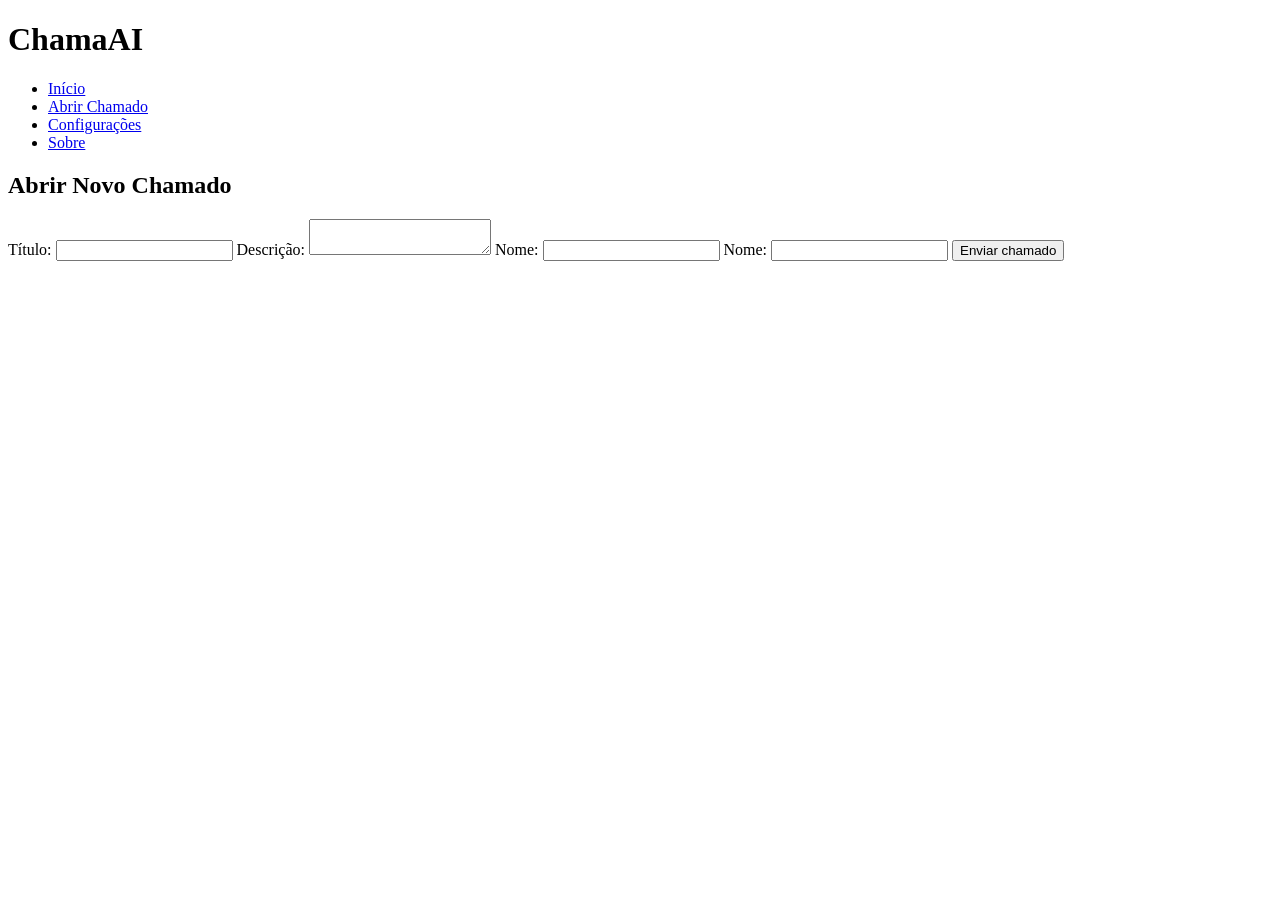
==== abrir-chamado.html @ 4b24a87b "implementando adicionar chamado" ====
<!DOCTYPE html>
<html lang="pt-BR">

<head>
    <meta charset="UTF-8">
    <title>ChamaAI</title>
</head>

<body>
    <header>
        <h1>ChamaAI</h1>
        <nav>
            <ul>
                <li><a href="/index.html">Início</a></li>
                <li><a href="/abrir-chamado.html">Abrir Chamado</a></li>
                <li><a href="#">Configurações</a></li>
                <li><a href="#">Sobre</a></li>
            </ul>
        </nav>
    </header>

    <main>
        <h2>Abrir Novo Chamado</h2>

        <section>
            <form action="/enviar-dados" method="post">
                <label for="titulo">Título:</label>
                <input type="text" id="titulo"/>

                <label for="desc">Descrição:</label>
                <textarea id="nome"></textarea>

                <label for="nome">Nome:</label>
                <input type="text" id="nome"/>

                <label for="nome">Nome:</label>
                <input type="text" id="nome"/>

                <button type="submit">Enviar chamado</button>
            </form>
        </section>
    </main>
</body>

</html>
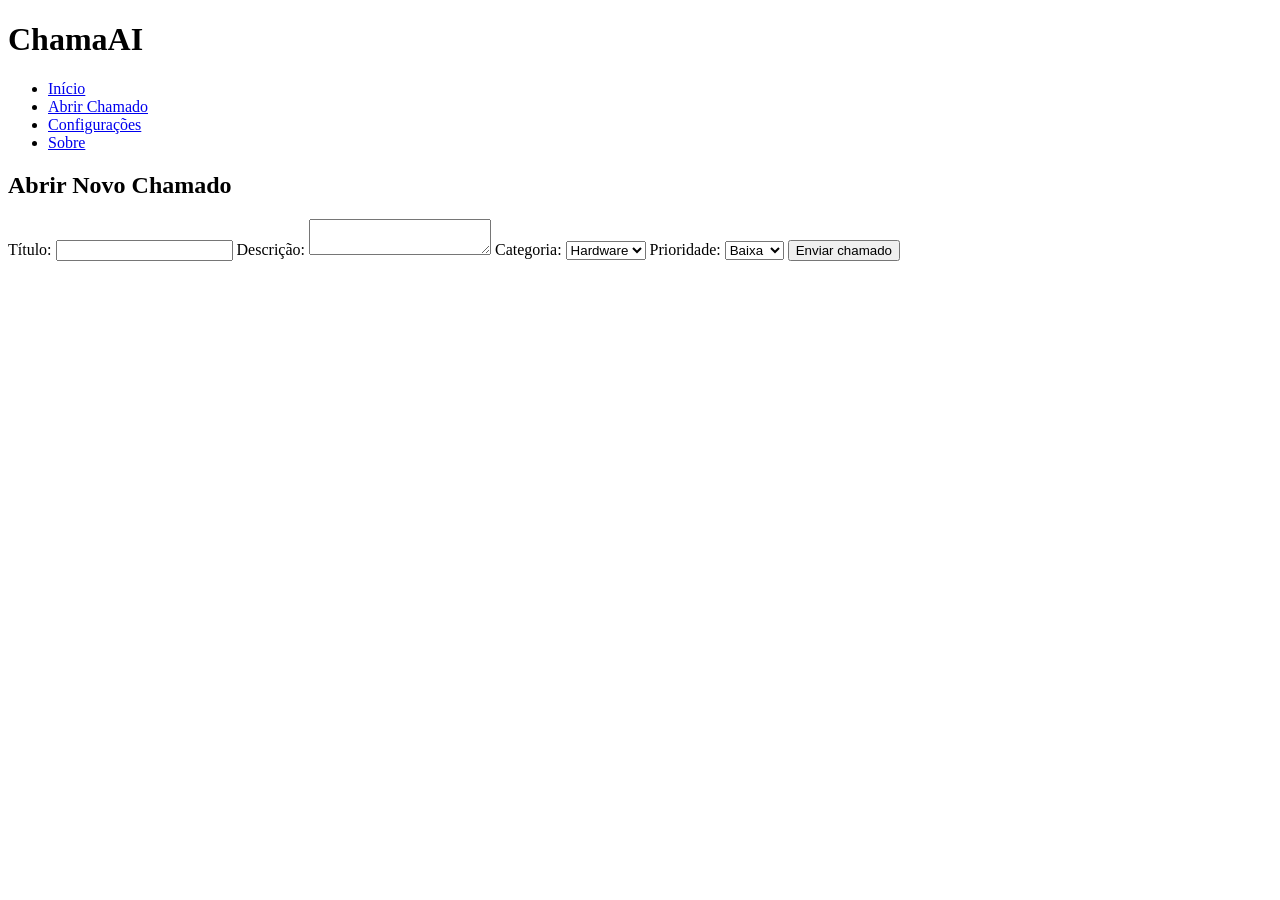
==== commit 233ba153: "implementando abrir chamado" ====
--- a/abrir-chamado.html
+++ b/abrir-chamado.html
@@ -11,8 +11,8 @@
         <h1>ChamaAI</h1>
         <nav>
             <ul>
-                <li><a href="/index.html">Início</a></li>
-                <li><a href="/abrir-chamado.html">Abrir Chamado</a></li>
+                <li><a href="index.html">Início</a></li>
+                <li><a href="abrir-chamado.html">Abrir Chamado</a></li>
                 <li><a href="#">Configurações</a></li>
                 <li><a href="#">Sobre</a></li>
             </ul>
@@ -23,18 +23,26 @@
         <h2>Abrir Novo Chamado</h2>
 
         <section>
-            <form action="/enviar-dados" method="post">
+            <form>
                 <label for="titulo">Título:</label>
-                <input type="text" id="titulo"/>
+                <input type="text" id="titulo" name="titulo" required/>
 
                 <label for="desc">Descrição:</label>
-                <textarea id="nome"></textarea>
+                <textarea id="desc" name="desc" required></textarea>
 
-                <label for="nome">Nome:</label>
-                <input type="text" id="nome"/>
+                <label for="categoria">Categoria:</label>
+                <select id="categoria" name="categoria">
+                    <option value="hardware">Hardware</option>
+                    <option value="software">Software</option>
+                    <option value="rede">Rede</option>
+                </select>
 
-                <label for="nome">Nome:</label>
-                <input type="text" id="nome"/>
+                <label for="prioridade">Prioridade:</label>
+                <select id="prioridade" name="prioridade">
+                    <option value="baixa">Baixa</option>
+                    <option value="media">Média</option>
+                    <option value="alta">Alta</option>
+                </select>
 
                 <button type="submit">Enviar chamado</button>
             </form>
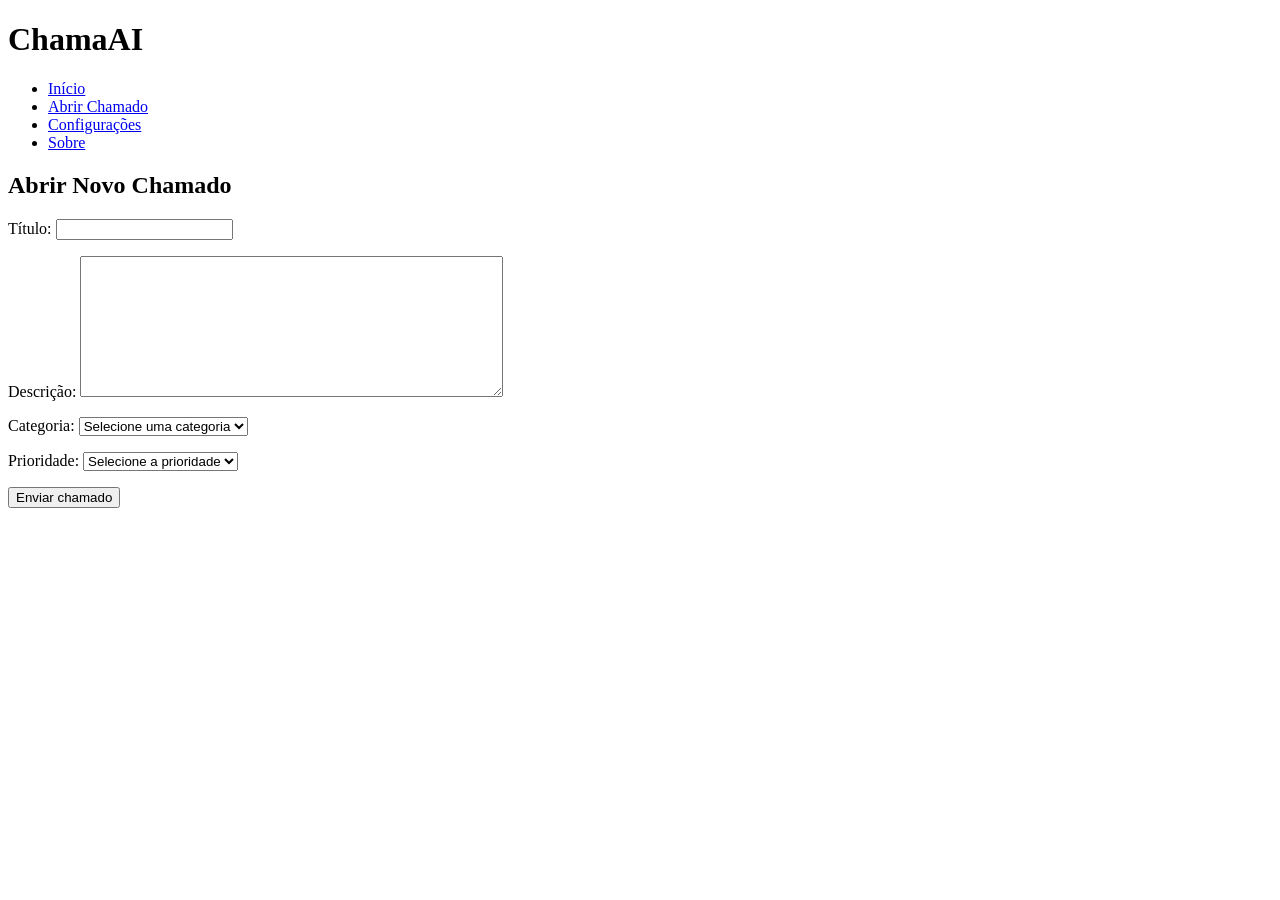
==== commit 7c29760a: "abrir chamado terminado" ====
--- a/abrir-chamado.html
+++ b/abrir-chamado.html
@@ -25,24 +25,34 @@
         <section>
             <form>
                 <label for="titulo">Título:</label>
-                <input type="text" id="titulo" name="titulo" required/>
+                <input type="text" id="titulo" name="titulo" required />
+
+                <p></p>
 
                 <label for="desc">Descrição:</label>
-                <textarea id="desc" name="desc" required></textarea>
+                <textarea id="desc" name="desc" rows="9" cols="50" required></textarea>
+
+                <p></p>
 
                 <label for="categoria">Categoria:</label>
-                <select id="categoria" name="categoria">
+                <select id="categoria" name="categoria" required>
+                    <option value="" selected disabled>Selecione uma categoria</option>
                     <option value="hardware">Hardware</option>
                     <option value="software">Software</option>
                     <option value="rede">Rede</option>
                 </select>
 
+                <p></p>
+
                 <label for="prioridade">Prioridade:</label>
-                <select id="prioridade" name="prioridade">
+                <select id="prioridade" name="prioridade" required>
+                    <option value="" selected disabled>Selecione a prioridade</option>
                     <option value="baixa">Baixa</option>
                     <option value="media">Média</option>
                     <option value="alta">Alta</option>
                 </select>
+
+                <p></p>
 
                 <button type="submit">Enviar chamado</button>
             </form>
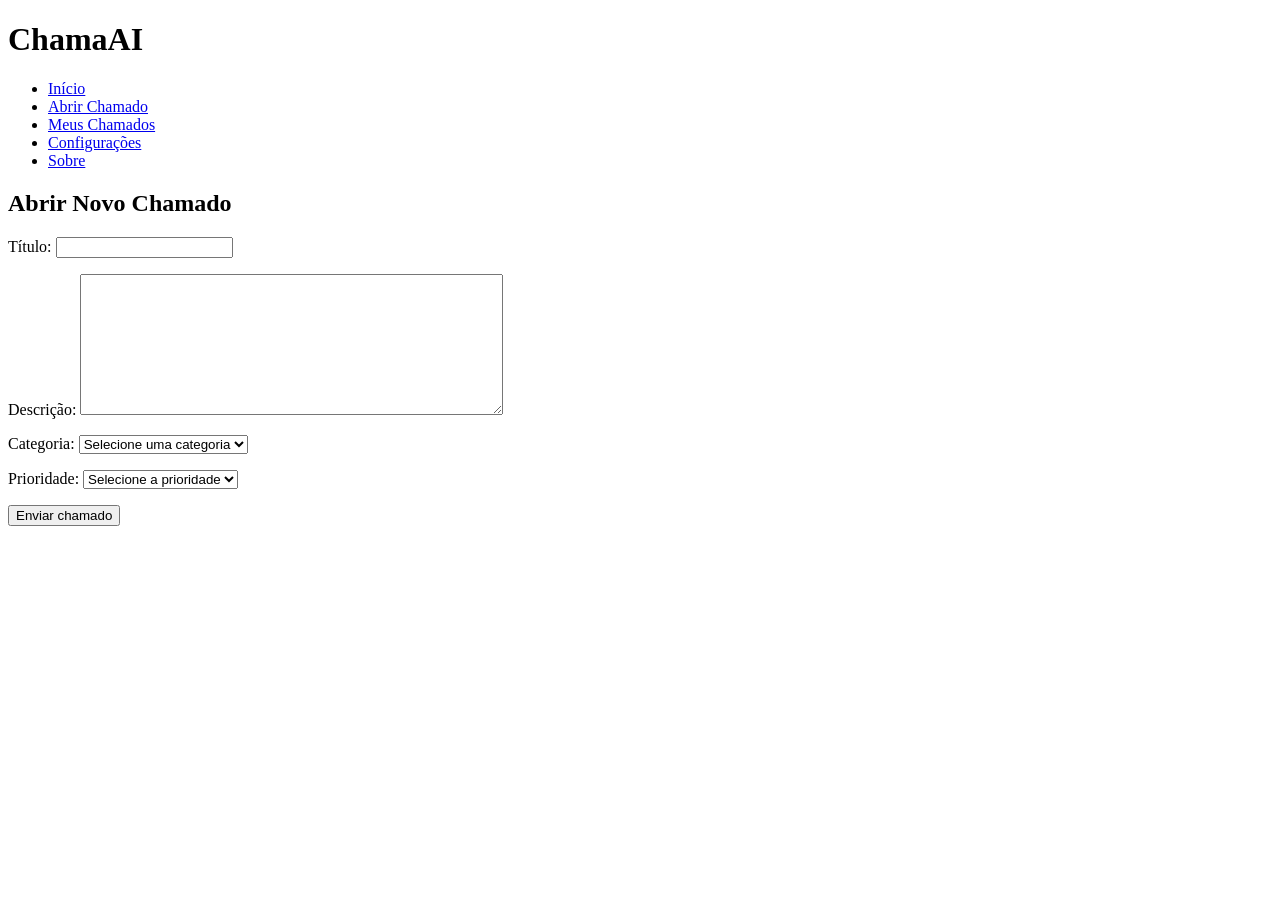
==== commit b8dd730d: "implementando a aba meus chamados" ====
--- a/abrir-chamado.html
+++ b/abrir-chamado.html
@@ -13,6 +13,7 @@
             <ul>
                 <li><a href="index.html">Início</a></li>
                 <li><a href="abrir-chamado.html">Abrir Chamado</a></li>
+                <li><a href="chamados.html">Meus Chamados</a></li>
                 <li><a href="#">Configurações</a></li>
                 <li><a href="#">Sobre</a></li>
             </ul>
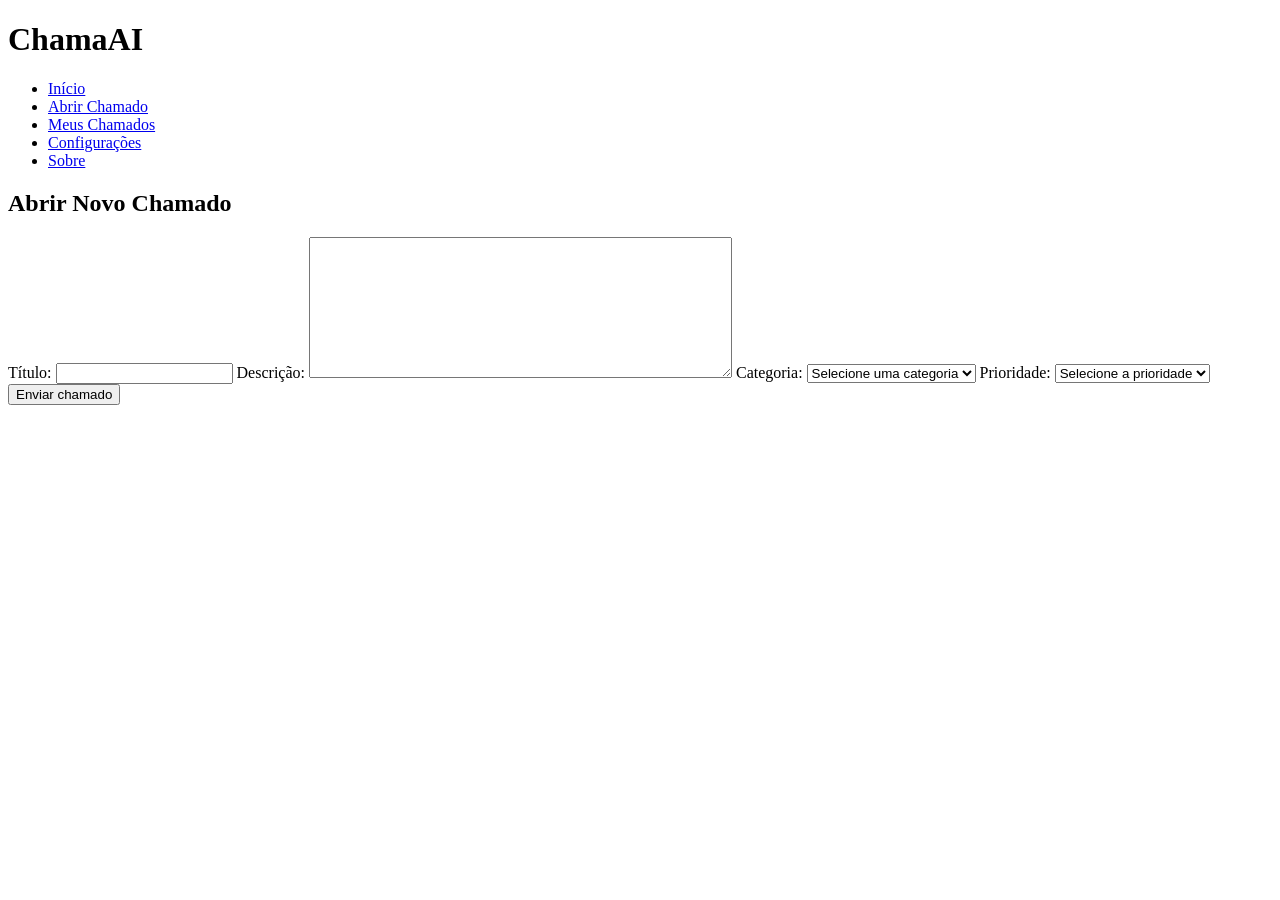
==== commit 90833919: "implementado o detalhes do chamado" ====
--- a/abrir-chamado.html
+++ b/abrir-chamado.html
@@ -3,7 +3,8 @@
 
 <head>
     <meta charset="UTF-8">
-    <title>ChamaAI</title>
+    <meta name="viewport" content="width=device-width, initial-scale=1.0">
+    <title>Abrir Chamado | ChamaAI</title>
 </head>
 
 <body>
@@ -23,41 +24,31 @@
     <main>
         <h2>Abrir Novo Chamado</h2>
 
-        <section>
-            <form>
-                <label for="titulo">Título:</label>
-                <input type="text" id="titulo" name="titulo" required />
+        <form>
+            <label for="titulo">Título:</label>
+            <input type="text" id="titulo" name="titulo" required />
 
-                <p></p>
+            <label for="desc">Descrição:</label>
+            <textarea id="desc" name="desc" rows="9" cols="50" required></textarea>
 
-                <label for="desc">Descrição:</label>
-                <textarea id="desc" name="desc" rows="9" cols="50" required></textarea>
+            <label for="categoria">Categoria:</label>
+            <select id="categoria" name="categoria" required>
+                <option value="" selected disabled>Selecione uma categoria</option>
+                <option value="hardware">Hardware</option>
+                <option value="software">Software</option>
+                <option value="rede">Rede</option>
+            </select>
 
-                <p></p>
+            <label for="prioridade">Prioridade:</label>
+            <select id="prioridade" name="prioridade" required>
+                <option value="" selected disabled>Selecione a prioridade</option>
+                <option value="baixa">Baixa</option>
+                <option value="media">Média</option>
+                <option value="alta">Alta</option>
+            </select>
 
-                <label for="categoria">Categoria:</label>
-                <select id="categoria" name="categoria" required>
-                    <option value="" selected disabled>Selecione uma categoria</option>
-                    <option value="hardware">Hardware</option>
-                    <option value="software">Software</option>
-                    <option value="rede">Rede</option>
-                </select>
-
-                <p></p>
-
-                <label for="prioridade">Prioridade:</label>
-                <select id="prioridade" name="prioridade" required>
-                    <option value="" selected disabled>Selecione a prioridade</option>
-                    <option value="baixa">Baixa</option>
-                    <option value="media">Média</option>
-                    <option value="alta">Alta</option>
-                </select>
-
-                <p></p>
-
-                <button type="submit">Enviar chamado</button>
-            </form>
-        </section>
+            <button type="submit">Enviar chamado</button>
+        </form>
     </main>
 </body>
 
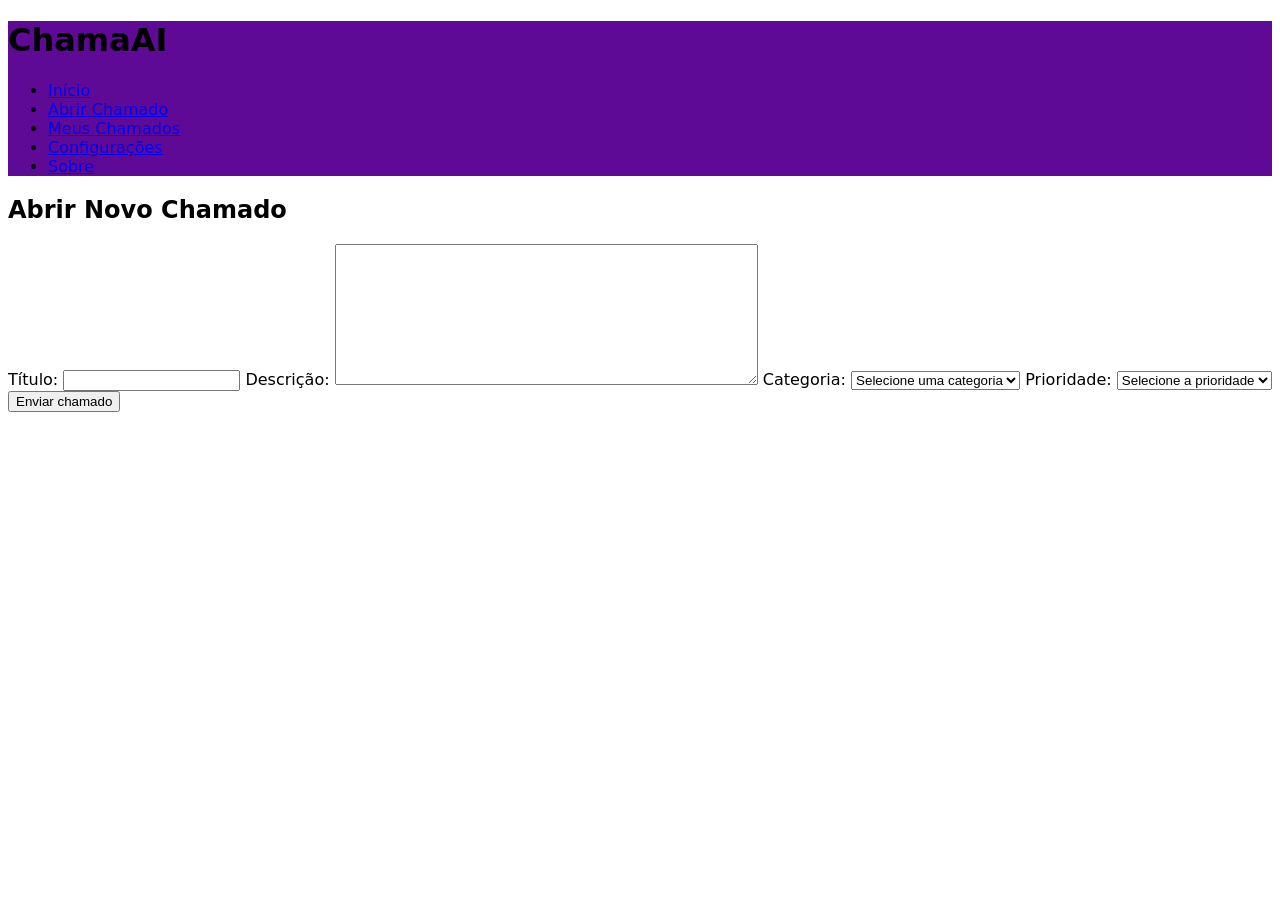
==== commit 303a6e12: "implementando o css" ====
--- a/abrir-chamado.html
+++ b/abrir-chamado.html
@@ -5,6 +5,7 @@
     <meta charset="UTF-8">
     <meta name="viewport" content="width=device-width, initial-scale=1.0">
     <title>Abrir Chamado | ChamaAI</title>
+    <link rel="stylesheet" href="css/style.css" />
 </head>
 
 <body>
--- a/css/style.css
+++ b/css/style.css
@@ -0,0 +1,7 @@
+html {
+    font-family: system-ui, -apple-system, BlinkMacSystemFont, 'Segoe UI', Roboto, Oxygen, Ubuntu, Cantarell, 'Open Sans', 'Helvetica Neue', sans-serif;
+}
+
+header {
+    background-color: rgb(95, 10, 151);
+}
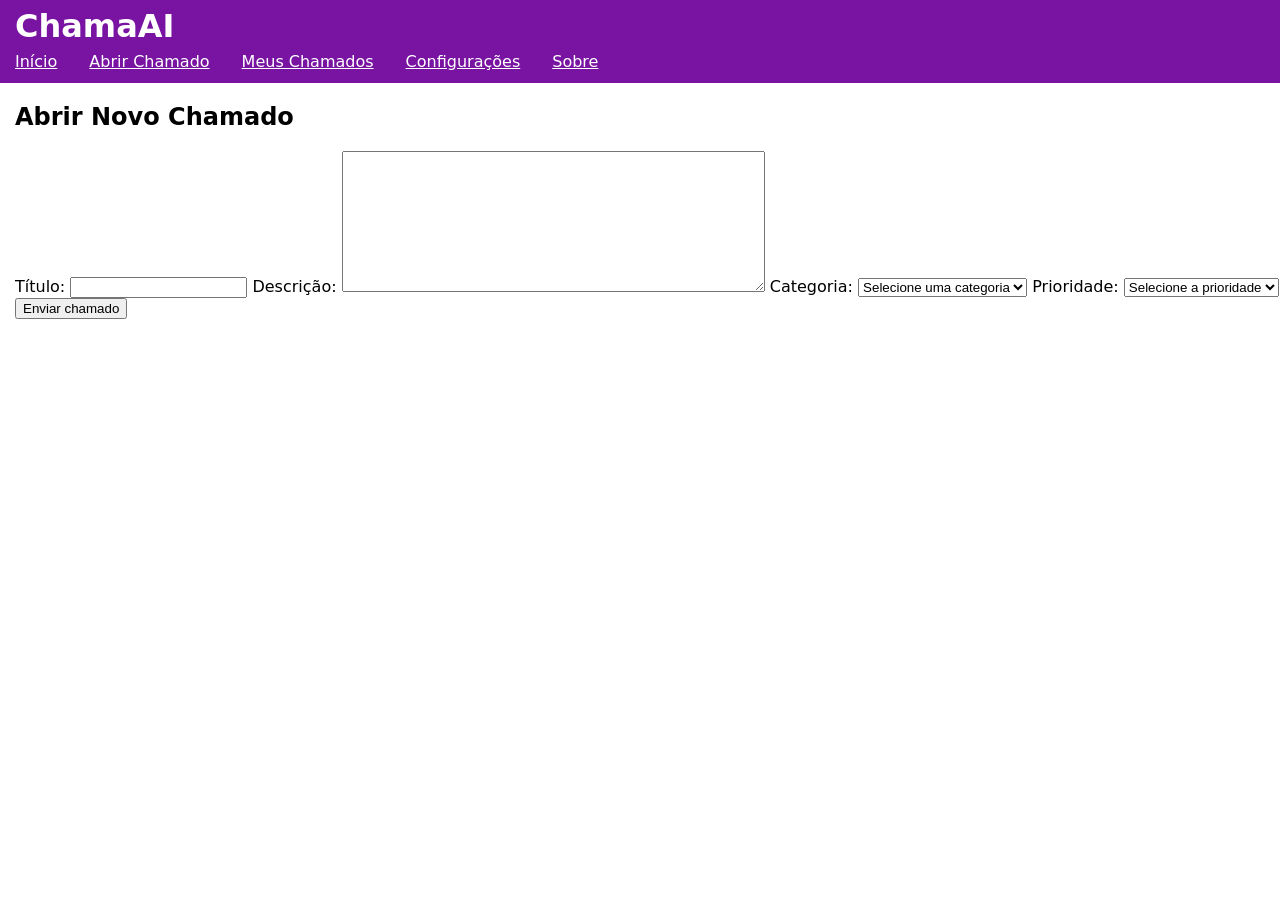
==== commit 2fd804fa: "implementando o css" ====
--- a/abrir-chamado.html
+++ b/abrir-chamado.html
@@ -11,15 +11,13 @@
 <body>
     <header>
         <h1>ChamaAI</h1>
-        <nav>
-            <ul>
-                <li><a href="index.html">Início</a></li>
-                <li><a href="abrir-chamado.html">Abrir Chamado</a></li>
-                <li><a href="chamados.html">Meus Chamados</a></li>
-                <li><a href="#">Configurações</a></li>
-                <li><a href="#">Sobre</a></li>
-            </ul>
-        </nav>
+            <nav class="barra">
+                <a href="index.html">Início</a>
+                <a href="abrir-chamado.html">Abrir Chamado</a>
+                <a href="chamados.html">Meus Chamados</a>
+                <a href="#">Configurações</a>
+                <a href="#">Sobre</a>
+            </nav>
     </header>
 
     <main>
--- a/css/style.css
+++ b/css/style.css
@@ -2,6 +2,54 @@
     font-family: system-ui, -apple-system, BlinkMacSystemFont, 'Segoe UI', Roboto, Oxygen, Ubuntu, Cantarell, 'Open Sans', 'Helvetica Neue', sans-serif;
 }
 
+/*usado para o header cobrir sua largura total sem quebrar o layout*/
+body {
+    margin: 0;
+    padding: 0;
+}
+
+.barra a {
+    color: inherit;
+}
+
+a:hover {
+    color: red;
+}
+
+.barra a:hover {
+    color: rgb(255, 236, 61);
+}
+
 header {
-    background-color: rgb(95, 10, 151);
+    background-color: #7813a2;
+    color: white;
+    padding-top: 7px;
+    padding-left: 15px;
+    padding-bottom: 5px;
+}
+
+header h1 {
+    margin: 0;
+}
+
+.barra {
+    display: flex;
+    padding-top: 7px;
+    padding-bottom: 7px;
+    gap: 2rem;
+}
+
+main {
+    padding-left: 15px;
+}
+
+main ul {
+    display: flex;
+    list-style: none;
+    gap: 2rem;
+}
+
+li span {
+    display: block;
+    font-size: 2rem;
 }
